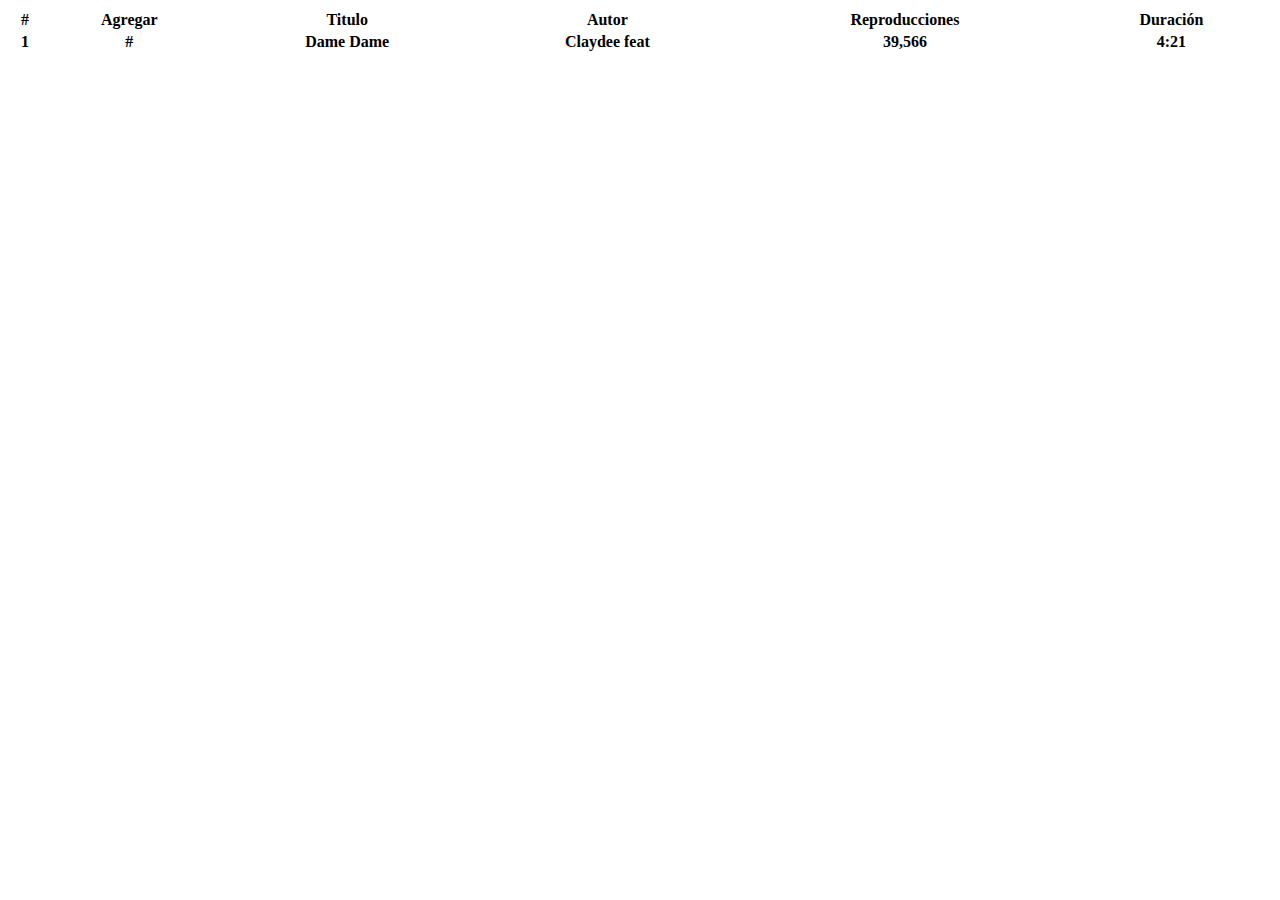
==== New Playlist/index.html @ 225ff61a "segundo comentario" ====
<!doctype html>
<html lang="en">
    <head>
        <!-- Required meta tags -->
        <meta charset="utf-8">
        <meta name="viewport" content="width=device-width, initial-scale=1, shrink-to-fit=no">

        <!-- Bootstrap CSS -->
        <link rel="stylesheet" href="https://stackpath.bootstrapcdn.com/bootstrap/4.5.0/css/bootstrap.min.css"     integrity="sha384-9aIt2nRpC12Uk9gS9baDl411NQApFmC26EwAOH8WgZl5MYYxFfc+NcPb1dKGj7Sk" crossorigin="anonymous">

        <title>Hello, world!</title>
    </head>
    <body>
        <div>
            <table style="width: 100%;">
                <tr>
                    <th>#</th>
                    <th>Agregar</th>
                    <th>Titulo</th>
                    <th>Autor</th>
                    <th>Reproducciones</th>
                    <th>Duración</th>
                </tr>
                <tr>
                    <th>1</th>
                    <th>#</th>
                    <th>Dame Dame</th>
                    <th>Claydee feat</th>
                    <th>39,566</th>
                    <th>4:21</th>
                </tr>
            </table>
        </div>

        <!-- Optional JavaScript -->
        <!-- jQuery first, then Popper.js, then Bootstrap JS -->
        <script src="https://code.jquery.com/jquery-3.5.1.slim.min.js" integrity="sha384-DfXdz2htPH0lsSSs5nCTpuj/zy4C+OGpamoFVy38MVBnE    +IbbVYUew+OrCXaRkfj" crossorigin="anonymous"></script>
        <script src="https://cdn.jsdelivr.net/npm/popper.js@1.16.0/dist/umd/popper.min.js" integrity="sha384-Q6E9RHvbIyZFJoft    +2mJbHaEWldlvI9IOYy5n3zV9zzTtmI3UksdQRVvoxMfooAo" crossorigin="anonymous"></script>
        <script src="https://stackpath.bootstrapcdn.com/bootstrap/4.5.0/js/bootstrap.min.js"     integrity="sha384-OgVRvuATP1z7JjHLkuOU7Xw704+h835Lr+6QL9UvYjZE3Ipu6Tp75j7Bh/kR0JKI" crossorigin="anonymous"></script>
    </body>
</html>
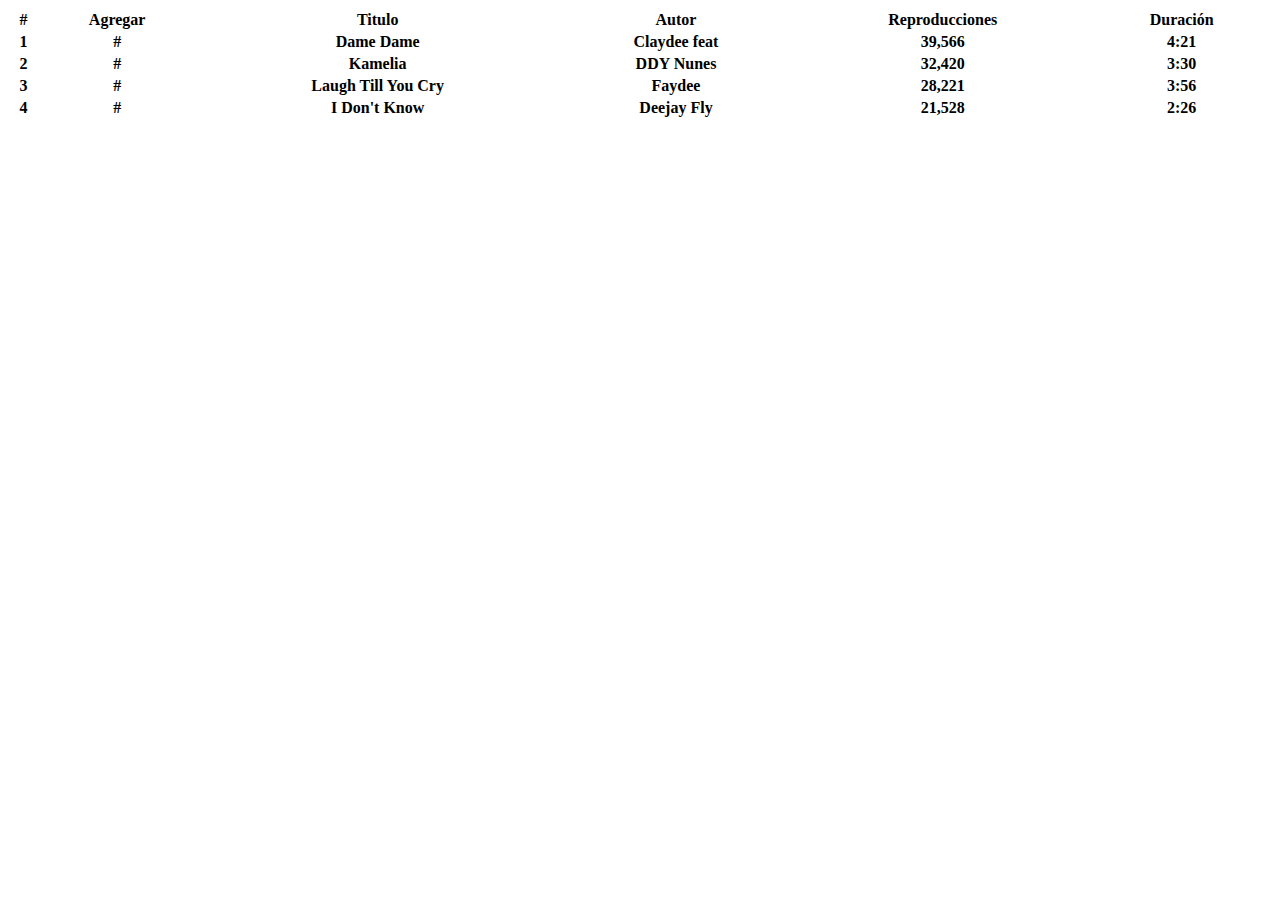
==== commit 52d4a0da: "Elementos agregados a tabla 1" ====
--- a/New Playlist/index.html
+++ b/New Playlist/index.html
@@ -29,6 +29,30 @@
                     <th>39,566</th>
                     <th>4:21</th>
                 </tr>
+                <tr>
+                    <th>2</th>
+                    <th>#</th>
+                    <th>Kamelia</th>
+                    <th>DDY Nunes</th>
+                    <th>32,420</th>
+                    <th>3:30</th>
+                </tr>
+                <tr>
+                    <th>3</th>
+                    <th>#</th>
+                    <th>Laugh Till You Cry</th>
+                    <th>Faydee</th>
+                    <th>28,221</th>
+                    <th>3:56</th>
+                </tr>
+                <tr>
+                    <th>4</th>
+                    <th>#</th>
+                    <th>I Don't Know</th>
+                    <th>Deejay Fly</th>
+                    <th>21,528</th>
+                    <th>2:26</th>
+                </tr>
             </table>
         </div>
 
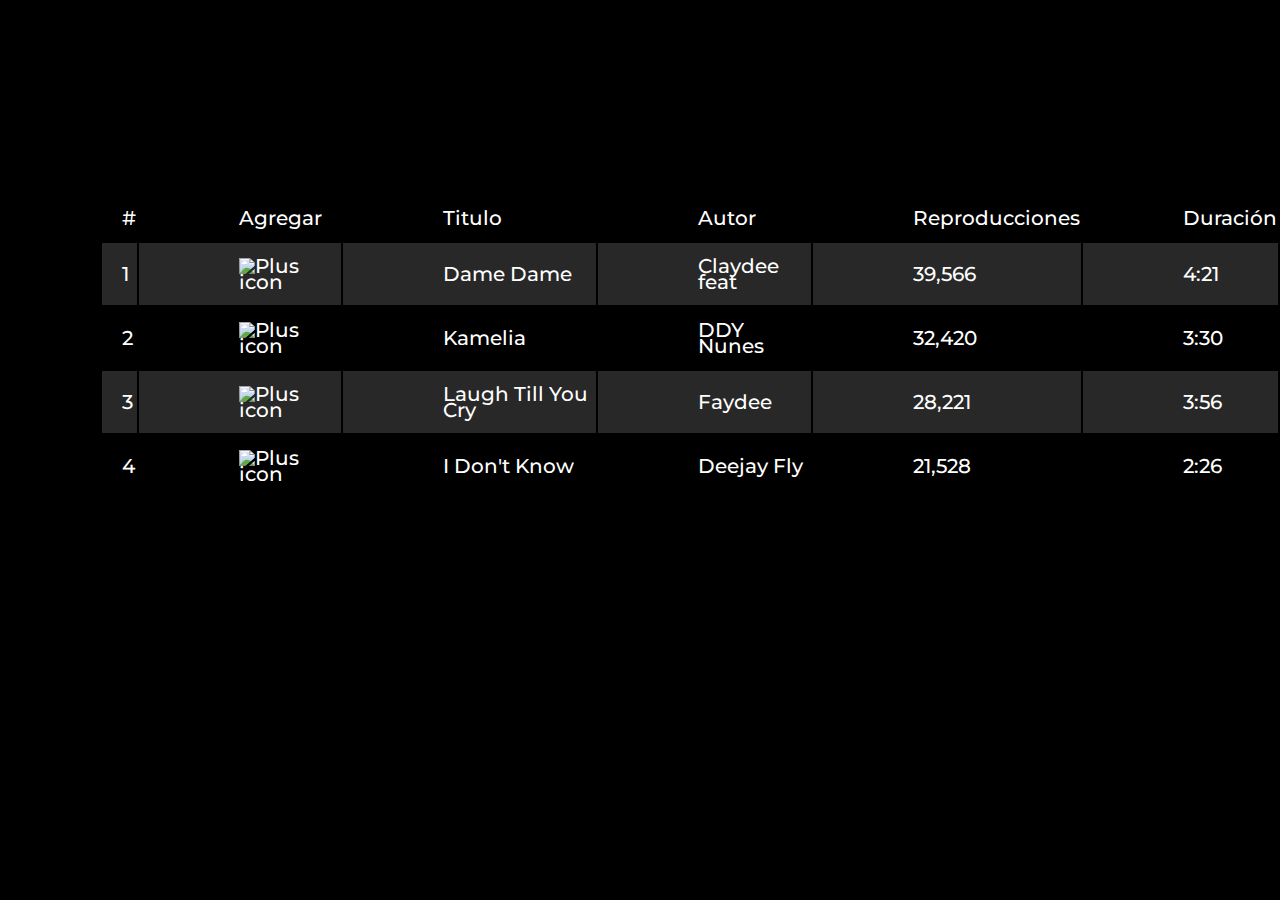
==== commit 02d10180: "Cambios en la tabla 1" ====
--- a/New Playlist/index.html
+++ b/New Playlist/index.html
@@ -5,58 +5,64 @@
         <meta charset="utf-8">
         <meta name="viewport" content="width=device-width, initial-scale=1, shrink-to-fit=no">
 
+        <!-- CSS -->
+        <link rel="stylesheet" type="text/css" href="css/style.css">
+
         <!-- Bootstrap CSS -->
         <link rel="stylesheet" href="https://stackpath.bootstrapcdn.com/bootstrap/4.5.0/css/bootstrap.min.css"     integrity="sha384-9aIt2nRpC12Uk9gS9baDl411NQApFmC26EwAOH8WgZl5MYYxFfc+NcPb1dKGj7Sk" crossorigin="anonymous">
 
-        <title>Hello, world!</title>
+        <!-- Fonts -->
+        <link href="https://fonts.googleapis.com/css2?family=Montserrat:wght@300&display=swap" rel="stylesheet">
+
+        <title>New Playlist</title>
     </head>
-    <body>
+    <body class="body">
         <div>
-            <table style="width: 100%;">
-                <tr>
-                    <th>#</th>
-                    <th>Agregar</th>
-                    <th>Titulo</th>
-                    <th>Autor</th>
-                    <th>Reproducciones</th>
-                    <th>Duración</th>
+            <table class="main-table" style="width: 100%;">
+                <tr class="first-tr">
+                    <td class="first-tr" id="first-td">#</td>
+                    <td class="first-tr" class="second-td">Agregar</td>
+                    <td class="first-tr">Titulo</td>
+                    <td class="first-tr">Autor</td>
+                    <td class="first-tr">Reproducciones</td>
+                    <td class="first-tr">Duración</td>
+                </tr>
+                <tr class="second-tr">
+                    <td class="second-tr" id="first-td">1</td>
+                    <td class="second-tr" class="second-td"><img class="main-table__plus-icon" src="https://es.seaicons.com/wp-content/uploads/2016/02/text-plus-icon-1.png" alt="Plus icon"></td>
+                    <td class="second-tr" >Dame Dame</td>
+                    <td class="second-tr" >Claydee feat</td>
+                    <td class="second-tr" >39,566</td>
+                    <td class="second-tr" >4:21</td>
                 </tr>
                 <tr>
-                    <th>1</th>
-                    <th>#</th>
-                    <th>Dame Dame</th>
-                    <th>Claydee feat</th>
-                    <th>39,566</th>
-                    <th>4:21</th>
+                    <td class="third-tr" id="first-td">2</td>
+                    <td class="third-tr" class="second-td"><img class="main-table__plus-icon" src="https://es.seaicons.com/wp-content/uploads/2016/02/text-plus-icon-1.png" alt="Plus icon"></td>
+                    <td class="third-tr">Kamelia</td>
+                    <td class="third-tr">DDY Nunes</td>
+                    <td class="third-tr">32,420</td>
+                    <td class="third-tr">3:30</td>
+                </tr>
+                <tr class="fourth-tr">
+                    <td class="fourth-tr" id="first-td">3</td>
+                    <td class="fourth-tr" class="second-td"><img class="main-table__plus-icon" src="https://es.seaicons.com/wp-content/uploads/2016/02/text-plus-icon-1.png" alt="Plus icon"></td>
+                    <td class="fourth-tr">Laugh Till You Cry</td>
+                    <td class="fourth-tr">Faydee</td>
+                    <td class="fourth-tr">28,221</td>
+                    <td class="fourth-tr">3:56</td>
                 </tr>
                 <tr>
-                    <th>2</th>
-                    <th>#</th>
-                    <th>Kamelia</th>
-                    <th>DDY Nunes</th>
-                    <th>32,420</th>
-                    <th>3:30</th>
-                </tr>
-                <tr>
-                    <th>3</th>
-                    <th>#</th>
-                    <th>Laugh Till You Cry</th>
-                    <th>Faydee</th>
-                    <th>28,221</th>
-                    <th>3:56</th>
-                </tr>
-                <tr>
-                    <th>4</th>
-                    <th>#</th>
-                    <th>I Don't Know</th>
-                    <th>Deejay Fly</th>
-                    <th>21,528</th>
-                    <th>2:26</th>
+                    <td class="fifth-tr" id="first-td">4</th>
+                    <td class="fifth-tr" class="second-td"><img class="main-table__plus-icon" src="https://es.seaicons.com/wp-content/uploads/2016/02/text-plus-icon-1.png" alt="Plus icon"></td>
+                    <td class="fifth-tr">I Don't Know</td>
+                    <td class="fifth-tr">Deejay Fly</td>
+                    <td class="fifth-tr">21,528</td>
+                    <td class="fifth-tr">2:26</td>
                 </tr>
             </table>
         </div>
 
-        <!-- Optional JavaScript -->
+                <!-- Optional JavaScript -->
         <!-- jQuery first, then Popper.js, then Bootstrap JS -->
         <script src="https://code.jquery.com/jquery-3.5.1.slim.min.js" integrity="sha384-DfXdz2htPH0lsSSs5nCTpuj/zy4C+OGpamoFVy38MVBnE    +IbbVYUew+OrCXaRkfj" crossorigin="anonymous"></script>
         <script src="https://cdn.jsdelivr.net/npm/popper.js@1.16.0/dist/umd/popper.min.js" integrity="sha384-Q6E9RHvbIyZFJoft    +2mJbHaEWldlvI9IOYy5n3zV9zzTtmI3UksdQRVvoxMfooAo" crossorigin="anonymous"></script>
--- a/New Playlist/css/style.css
+++ b/New Playlist/css/style.css
@@ -0,0 +1,71 @@
+/* Small devices (landscape phones, 576px and up) */
+@media (min-width: 576px) {  }
+
+/* Medium devices (tablets, 768px and up) */
+@media (min-width: 768px) {  }
+
+/* Large devices (desktops, 992px and up) */
+@media (min-width: 992px) {  }
+
+/* Extra large devices (large desktops, 1200px and up) */
+@media (min-width: 1200px) { 
+    body.body {
+        color: #fff;
+        background-color: #000;
+    }
+    table.main-table {
+        position: absolute;
+        display: flex;
+        flex-direction: column;
+        justify-content: center;
+        align-items: center;
+        width: 858px;
+        height: 51px;
+        left: 0px;
+        top: 327px;
+        font-family: Montserrat;
+        font-style: normal;
+        font-weight: 500;
+        font-size: 20px;
+        line-height: 16px;
+    }
+    td#first-td {
+        padding-left: 20px;
+    }
+    table, td, tr {
+        padding-left: 100px;
+    }
+    tr.second-tr {
+        background: #282828;
+        border-radius: 10px solid red;
+    }
+    tr.fourth-tr {
+        background: #282828;
+    }
+    td.first-tr {
+        padding-bottom: 15px;
+    }
+    td.second-tr {
+        padding-top: 15px;
+        padding-bottom: 15px;
+    }
+    td.third-tr {
+        padding-top: 15px;
+        padding-bottom: 15px;
+    }
+    td.fourth-tr {
+        padding-top: 15px;
+        padding-bottom: 15px;
+    }
+    td.fifth-tr {
+        padding-top: 15px;
+        padding-bottom: 15px;
+    }
+    td.second-td {
+        opacity: 0.5;
+    }
+    img.main-table__plus-icon {
+        height: 20px;
+        width: 20px;
+    }
+ } 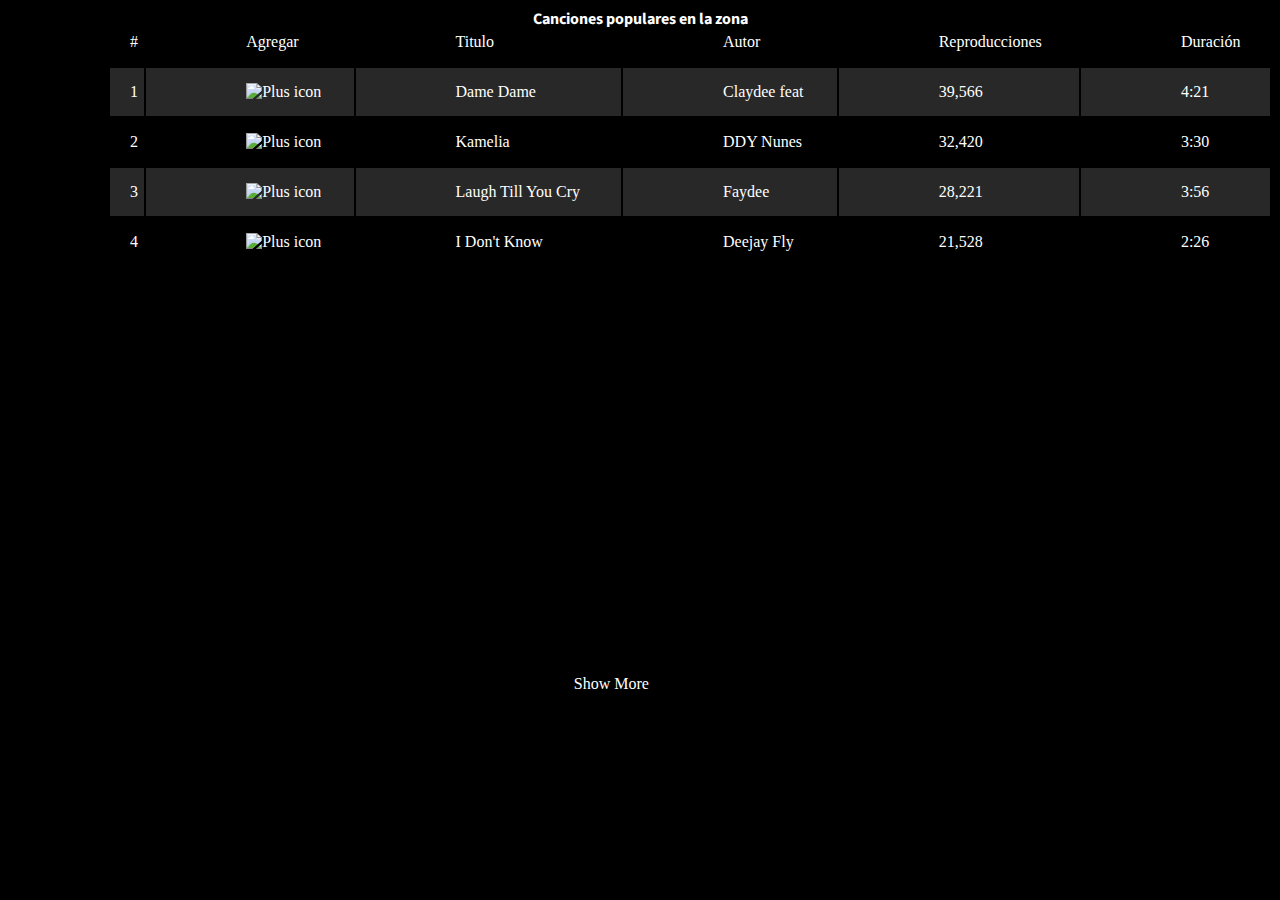
==== commit d7ae71b3: "Primer rejunte de archivos" ====
--- a/New Playlist/index.html
+++ b/New Playlist/index.html
@@ -13,12 +13,17 @@
 
         <!-- Fonts -->
         <link href="https://fonts.googleapis.com/css2?family=Montserrat:wght@300&display=swap" rel="stylesheet">
+        <link href="https://fonts.googleapis.com/css2?family=Source+Sans+Pro:wght@600&display=swap" rel="stylesheet">
+
+        <!-- Icons -->
+        <script src="https://kit.fontawesome.com/c84cfa1036.js" crossorigin="anonymous"></script>
 
         <title>New Playlist</title>
     </head>
     <body class="body">
         <div>
-            <table class="main-table" style="width: 100%;">
+            <table class="col-auto" class="main-table" style="width: 100%;">
+                <caption class="main-table__first-caption">Canciones populares en la zona</caption>
                 <tr class="first-tr">
                     <td class="first-tr" id="first-td">#</td>
                     <td class="first-tr" class="second-td">Agregar</td>
@@ -61,6 +66,10 @@
                 </tr>
             </table>
         </div>
+        <div>
+            <p class="button__show-more">Show More</p>
+            <i class="fas fa-arrow-down"></i>
+        </div>
 
                 <!-- Optional JavaScript -->
         <!-- jQuery first, then Popper.js, then Bootstrap JS -->
--- a/New Playlist/css/style.css
+++ b/New Playlist/css/style.css
@@ -68,4 +68,27 @@
         height: 20px;
         width: 20px;
     }
+    caption.main-table__first-caption {
+        font-family: 'Source Sans Pro', sans-serif;
+        font-style: normal;
+        font-weight: bold;
+        font-size: 16px;
+        line-height: 22px;
+        align-self: start;
+        justify-items: center;
+        color: #fff;
+    }
+    p.button__show-more {
+        display: flex;
+        flex-direction: column;
+        align-items: center;
+        position: absolute;
+        height: 22.09px;
+        left: 44.28%;
+        right: 48.76%;
+        top: calc(50% - 22.09px/2 + 219.98px);
+    }
+    p.button__show-more::after {
+        
+    }
  } 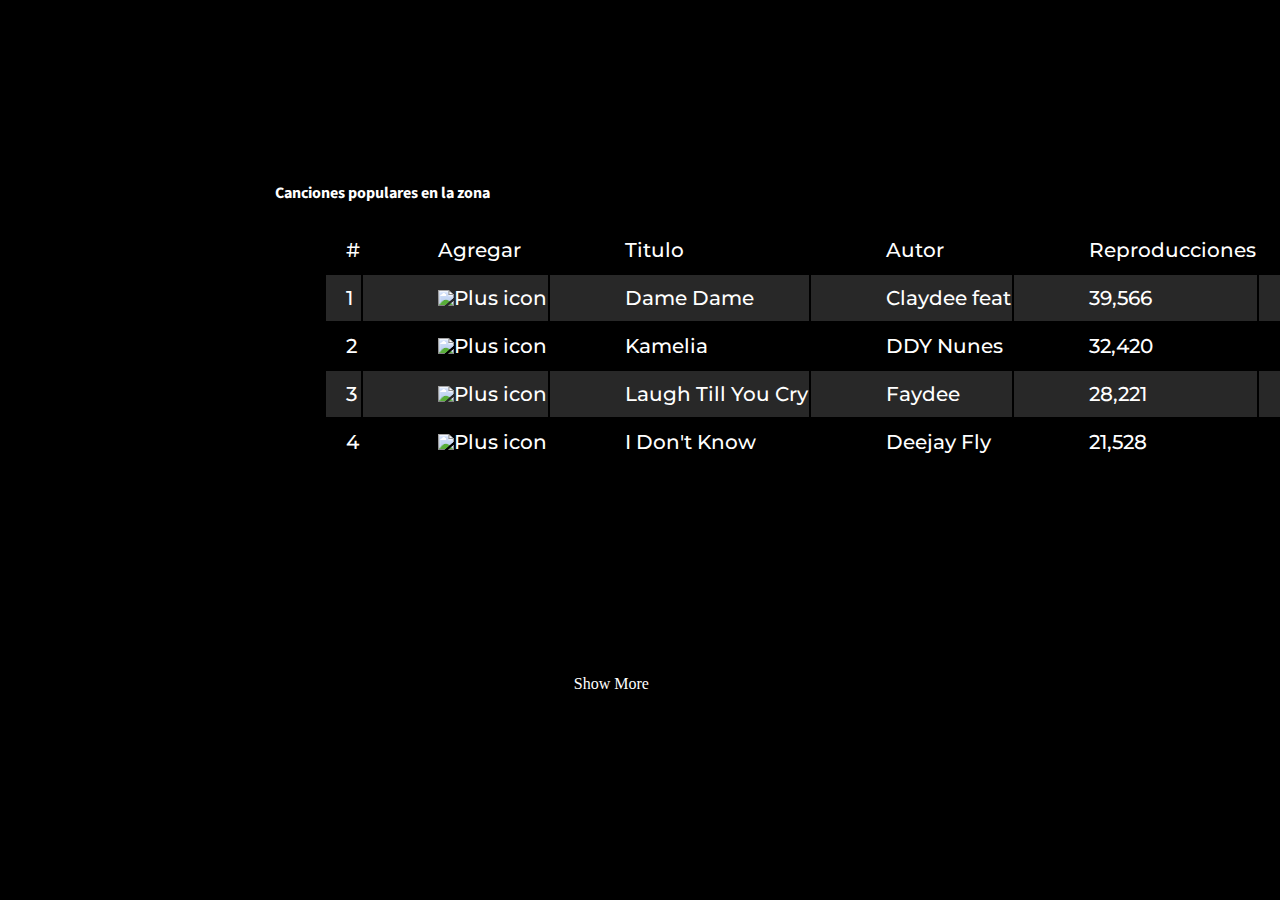
==== commit f83219ec: "cambios en new playlist" ====
--- a/New Playlist/index.html
+++ b/New Playlist/index.html
@@ -22,8 +22,8 @@
     </head>
     <body class="body">
         <div>
-            <table class="col-auto" class="main-table" style="width: 100%;">
-                <caption class="main-table__first-caption">Canciones populares en la zona</caption>
+            <table class="col-xl-9" class="main-table" style="width: 100%;">
+                <caption  class="col-xl-3" class="main-table__first-caption">Canciones populares en la zona</caption>
                 <tr class="first-tr">
                     <td class="first-tr" id="first-td">#</td>
                     <td class="first-tr" class="second-td">Agregar</td>
@@ -68,7 +68,6 @@
         </div>
         <div>
             <p class="button__show-more">Show More</p>
-            <i class="fas fa-arrow-down"></i>
         </div>
 
                 <!-- Optional JavaScript -->
--- a/New Playlist/css/style.css
+++ b/New Playlist/css/style.css
@@ -13,15 +13,15 @@
         color: #fff;
         background-color: #000;
     }
-    table.main-table {
+    table.main-table, table.col-xl-9 {        
         position: absolute;
         display: flex;
         flex-direction: column;
         justify-content: center;
-        align-items: center;
+        align-items: center;        
         width: 858px;
         height: 51px;
-        left: 0px;
+        left: 200px;
         top: 327px;
         font-family: Montserrat;
         font-style: normal;
@@ -33,7 +33,7 @@
         padding-left: 20px;
     }
     table, td, tr {
-        padding-left: 100px;
+        padding-left: 75px;
     }
     tr.second-tr {
         background: #282828;
@@ -68,14 +68,19 @@
         height: 20px;
         width: 20px;
     }
-    caption.main-table__first-caption {
+    caption.main-table__first-caption, caption.col-xl-3 {
+        position: absolute;
+        left: 75px;
+        top: -145px;
+        display: flex;
+        flex-direction: column;
         font-family: 'Source Sans Pro', sans-serif;
         font-style: normal;
         font-weight: bold;
         font-size: 16px;
         line-height: 22px;
         align-self: start;
-        justify-items: center;
+        justify-content: center;
         color: #fff;
     }
     p.button__show-more {
@@ -88,7 +93,7 @@
         right: 48.76%;
         top: calc(50% - 22.09px/2 + 219.98px);
     }
-    p.button__show-more::after {
-        
+    form.form_search {
+
     }
- } + }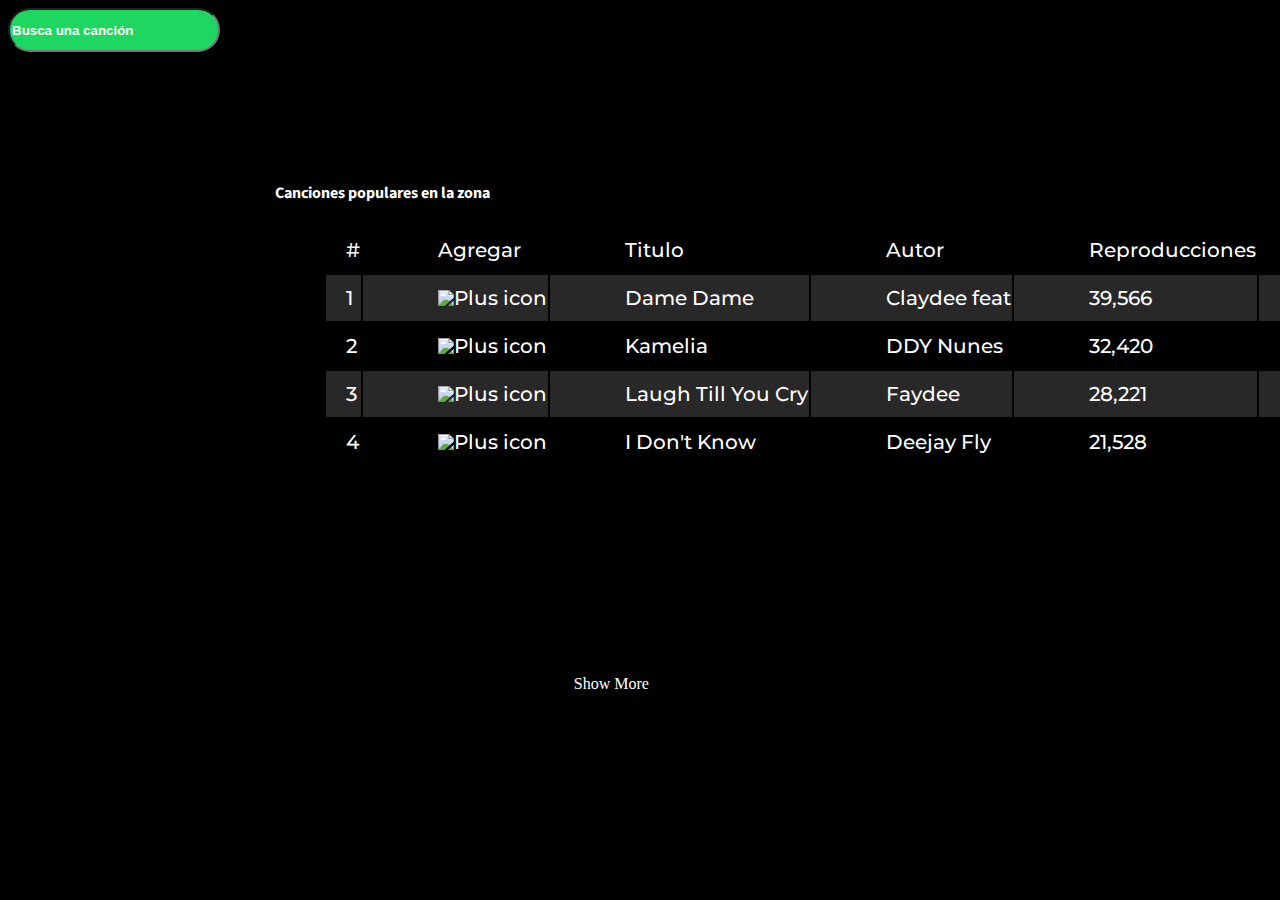
==== commit e41da6b9: "renombre index2 > home" ====
--- a/New Playlist/index.html
+++ b/New Playlist/index.html
@@ -21,6 +21,11 @@
         <title>New Playlist</title>
     </head>
     <body class="body">
+        <div>
+            <form action="">
+                <input class="form__search" type="text" value="Busca una canción">
+            </form>
+        </div>
         <div>
             <table class="col-xl-9" class="main-table" style="width: 100%;">
                 <caption  class="col-xl-3" class="main-table__first-caption">Canciones populares en la zona</caption>
--- a/New Playlist/css/style.css
+++ b/New Playlist/css/style.css
@@ -93,7 +93,14 @@
         right: 48.76%;
         top: calc(50% - 22.09px/2 + 219.98px);
     }
-    form.form_search {
-
+    input.form__search {
+        width: 204px;
+        height: 38px;
+        left: 636px;
+        top: 319px;
+        font-weight: bold;
+        color: #FFFFFF;
+        background: #1ED760;
+        border-radius: 42px;
     }
  }